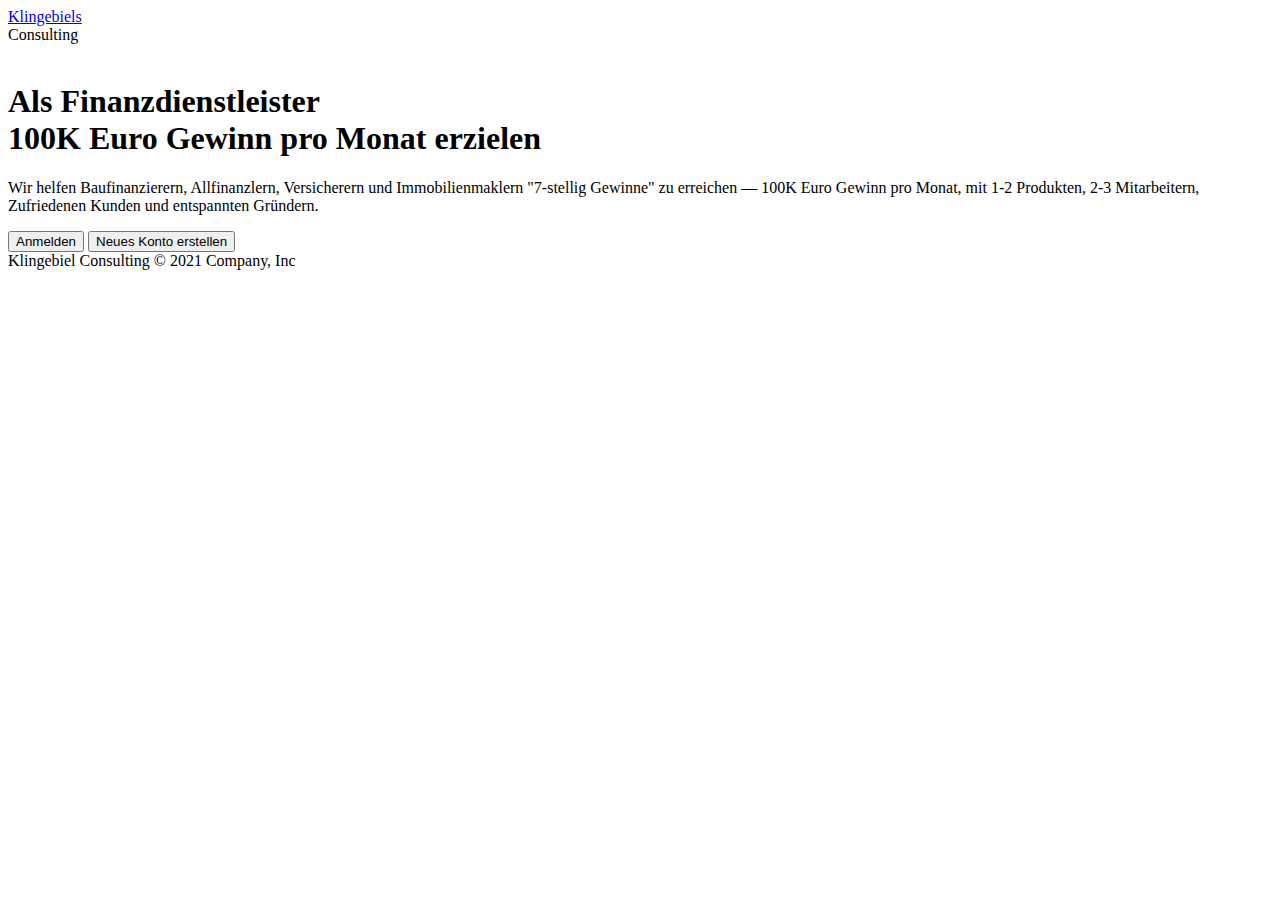
==== index.html @ 2863e7dc "index" ====
<!DOCTYPE html>
<html lang="en" dir="ltr">

<head>
  <meta charset="utf-8">
  <title></title>
  <!-- Bootstrap CSS -->
  <link href="https://cdn.jsdelivr.net/npm/bootstrap@5.1.3/dist/css/bootstrap.min.css" rel="stylesheet" integrity="sha384-1BmE4kWBq78iYhFldvKuhfTAU6auU8tT94WrHftjDbrCEXSU1oBoqyl2QvZ6jIW3" crossorigin="anonymous">
  <link rel="stylesheet" href="/Users/wolfgangklingebiel/Web Developement/Consulting.com/style-consulting.css">
  <link rel="preconnect" href="https://fonts.googleapis.com">
  <link rel="preconnect" href="https://fonts.gstatic.com" crossorigin>
  <link href="https://fonts.googleapis.com/css2?family=Montserrat:ital,wght@0,100;0,200;0,300;0,400;0,500;0,600;0,700;0,800;0,900;1,100;1,200;1,300;1,400;1,500;1,600;1,700;1,800;1,900&display=swap" rel="stylesheet">
</head>

<body>
  <!-- Head -->
  <header class=" bg-dark text-white">
    <div class="container-fluid">
      <div class="d-flex flex-wrap align-items-center justify-content-center justify-content-lg-start">
        <a href="/" class="d-flex align-items-center mb-2 mb-lg-0 text-white text-decoration-none">

        <div class="icon"><a class="Logolink"href="https://www.heldental.com">Klingebiels</a></div>
        <span class="Consulting-text">Consulting</span>

    </header>

  <!-- <ul class="nav col-12 col-lg-auto me-lg-auto mb-2 justify-content-center mb-md-0">
          <li><a href="#" class="nav-link px-2 text-secondary">Home</a></li>
          <li><a href="#" class="nav-link px-2 text-white">Features</a></li>
          <li><a href="#" class="nav-link px-2 text-white">Pricing</a></li>
          <li><a href="#" class="nav-link px-2 text-white">FAQs</a></li>
          <li><a href="#" class="nav-link px-2 text-white">About</a></li>
        </ul> -->


  <!--
        <div class="text-end">
          <button type="button" class="btn btn-outline-light me-2">Anmelden</button>
          <button type="button" class="btn btn-warning">Neues Konto erstellen</button>
        </div>
      </div>
    </div>
  </header>

  <!-- Hero -->
  <div class="container-fluid hero-background">

    <div class="row align-items-center rounded-3 ">

      <div class="col-lg-6">
        <img class="" src="https://assets-global.website-files.com/611a19b9853b7414a0f6b3f6/6167fcdbf6dfba1fd2ebc59b_hero-img%20(1).png" alt="" width="100%">
      </div>

      <div class="col-lg-6">
        <h1 class="display-4 fw-bold lh-1">Als Finanzdienstleister <br> 100K Euro Gewinn pro Monat erzielen</h1>
        <p class="lead mt-4 mb-4">Wir helfen Baufinanzierern, Allfinanzlern, Versicherern und Immobilienmaklern
          "7-stellig Gewinne" zu erreichen — 100K Euro Gewinn pro Monat, mit 1-2 Produkten,
          2-3 Mitarbeitern, Zufriedenen Kunden und entspannten Gründern.</p>
        <div class="d-grid gap-2 d-md-flex justify-content-md-start mb-4 mb-lg-3">
          <button type="button" class="btn btn-primary btn-lg px-4">Anmelden</button>
          <button type="button" class="button-farbe btn btn-success btn-lg px-4">Neues Konto erstellen</button>

        </div>
      </div>

    </div>
  </div>

  <!-- Footer -->

  <div class="footer-container">
    <footer class="d-flex flex-wrap justify-content-between align-items-center py-3 my-4 border-top">
      <div class="col-md-4 d-flex align-items-center">

        <span class="text-muted">Klingebiel Consulting © 2021 Company, Inc</span>
      </div>

      <!-- <ul class="nav col-md-4 justify-content-end list-unstyled d-flex">
      <li class="ms-3"><a class="text-muted" href="#"><svg class="bi" width="24" height="24"><use xlink:href="#twitter"></use></svg></a></li>
      <li class="ms-3"><a class="text-muted" href="#"><svg class="bi" width="24" height="24"><use xlink:href="#instagram"></use></svg></a></li>
      <li class="ms-3"><a class="text-muted" href="#"><svg class="bi" width="24" height="24"><use xlink:href="#facebook"></use></svg></a></li>
    </ul> -->
    </footer>
  </div>
  </div>
  </div>

</body>

</html>
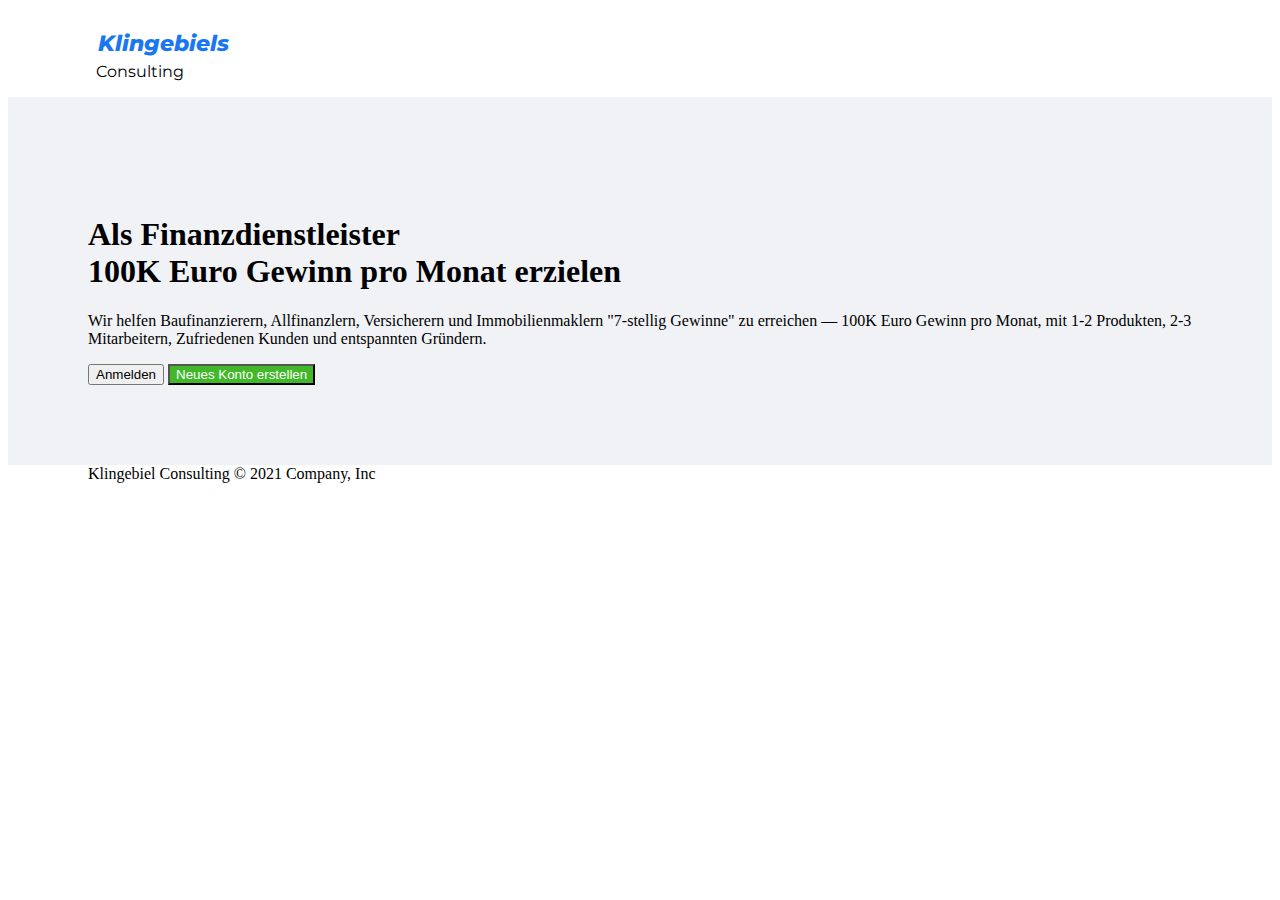
==== commit 8b92fcc0: "dewfe" ====
--- a/index.html
+++ b/index.html
@@ -6,7 +6,7 @@
   <title></title>
   <!-- Bootstrap CSS -->
   <link href="https://cdn.jsdelivr.net/npm/bootstrap@5.1.3/dist/css/bootstrap.min.css" rel="stylesheet" integrity="sha384-1BmE4kWBq78iYhFldvKuhfTAU6auU8tT94WrHftjDbrCEXSU1oBoqyl2QvZ6jIW3" crossorigin="anonymous">
-  <link rel="stylesheet" href="/Users/wolfgangklingebiel/Web Developement/Consulting.com/style-consulting.css">
+  <link rel="stylesheet" href="style-consulting.css">
   <link rel="preconnect" href="https://fonts.googleapis.com">
   <link rel="preconnect" href="https://fonts.gstatic.com" crossorigin>
   <link href="https://fonts.googleapis.com/css2?family=Montserrat:ital,wght@0,100;0,200;0,300;0,400;0,500;0,600;0,700;0,800;0,900;1,100;1,200;1,300;1,400;1,500;1,600;1,700;1,800;1,900&display=swap" rel="stylesheet">
--- a/style-consulting.css
+++ b/style-consulting.css
@@ -0,0 +1,73 @@
+.body{
+}
+
+.container-fluid{
+  padding: 1rem 5rem;
+}
+
+.hero-background{
+  background-color: #F0F2F5;
+  padding: 5rem 5rem;
+
+
+}
+
+.footer-container{
+  padding: 0rem 5rem;
+  background-color: #fff;
+}
+
+.icon{
+  padding: 5px 10px;
+  background-color: #fff;
+  border-radius: 0.25rem;
+  color: black;
+  font-size: 1.4rem;
+  font-weight: 800;
+  font-family: Montserrat;
+  font-style: italic;
+  line-height: normal;
+  color: #1977F2;
+}
+
+.Consulting-text{
+  margin: auto;
+  margin-left: 0.5rem;
+  font-family: Montserrat;
+  font-style: normal;
+  line-height: normal;
+}
+
+.icon-footer{
+  padding: 5px 10px;
+  background-color: #ffc107;
+  border-radius: 0.25rem;
+  color: white;
+  font-size: 1.2rem;
+  margin-right: 0.5rem;
+  font-weight: 600;
+  font-family: Montserrat;
+  font-style: italic;
+
+}
+
+.Logolink{
+  color:#1977F2;
+  text-decoration: none;
+}
+
+.Logolink:hover{
+  color:#1977F2;
+  text-decoration: none;
+}
+
+
+.button-farbe{
+  color: #fff;
+  background-color: #42b72a;
+}
+
+.button-farbe:hover{
+  color: #fff;
+  background-color: #55A523;
+}
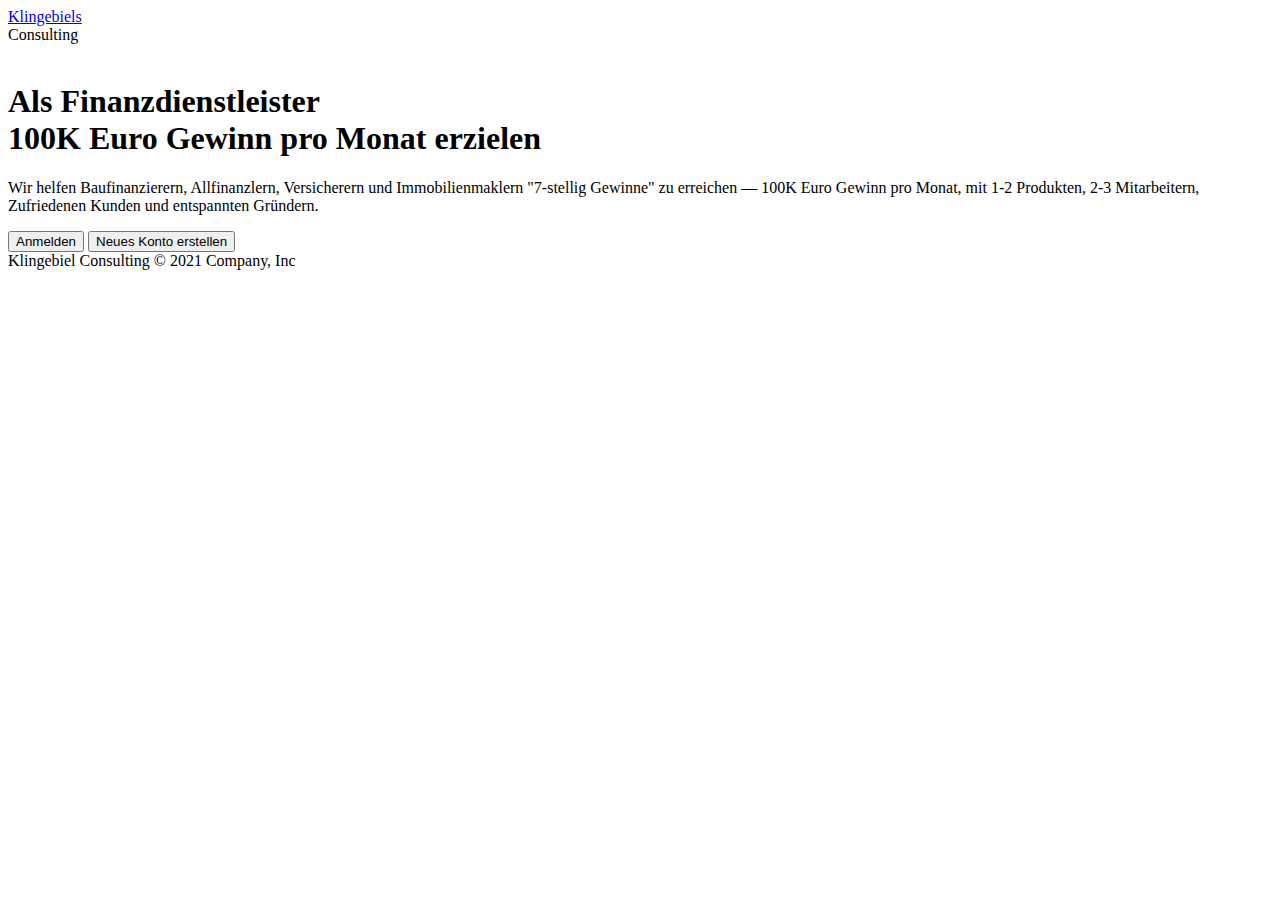
==== commit 15520cc2: "vtr" ====
--- a/index.html
+++ b/index.html
@@ -6,7 +6,7 @@
   <title></title>
   <!-- Bootstrap CSS -->
   <link href="https://cdn.jsdelivr.net/npm/bootstrap@5.1.3/dist/css/bootstrap.min.css" rel="stylesheet" integrity="sha384-1BmE4kWBq78iYhFldvKuhfTAU6auU8tT94WrHftjDbrCEXSU1oBoqyl2QvZ6jIW3" crossorigin="anonymous">
-  <link rel="stylesheet" href="style-consulting.css">
+  <link rel="stylesheet" href="/styled.css">
   <link rel="preconnect" href="https://fonts.googleapis.com">
   <link rel="preconnect" href="https://fonts.gstatic.com" crossorigin>
   <link href="https://fonts.googleapis.com/css2?family=Montserrat:ital,wght@0,100;0,200;0,300;0,400;0,500;0,600;0,700;0,800;0,900;1,100;1,200;1,300;1,400;1,500;1,600;1,700;1,800;1,900&display=swap" rel="stylesheet">
